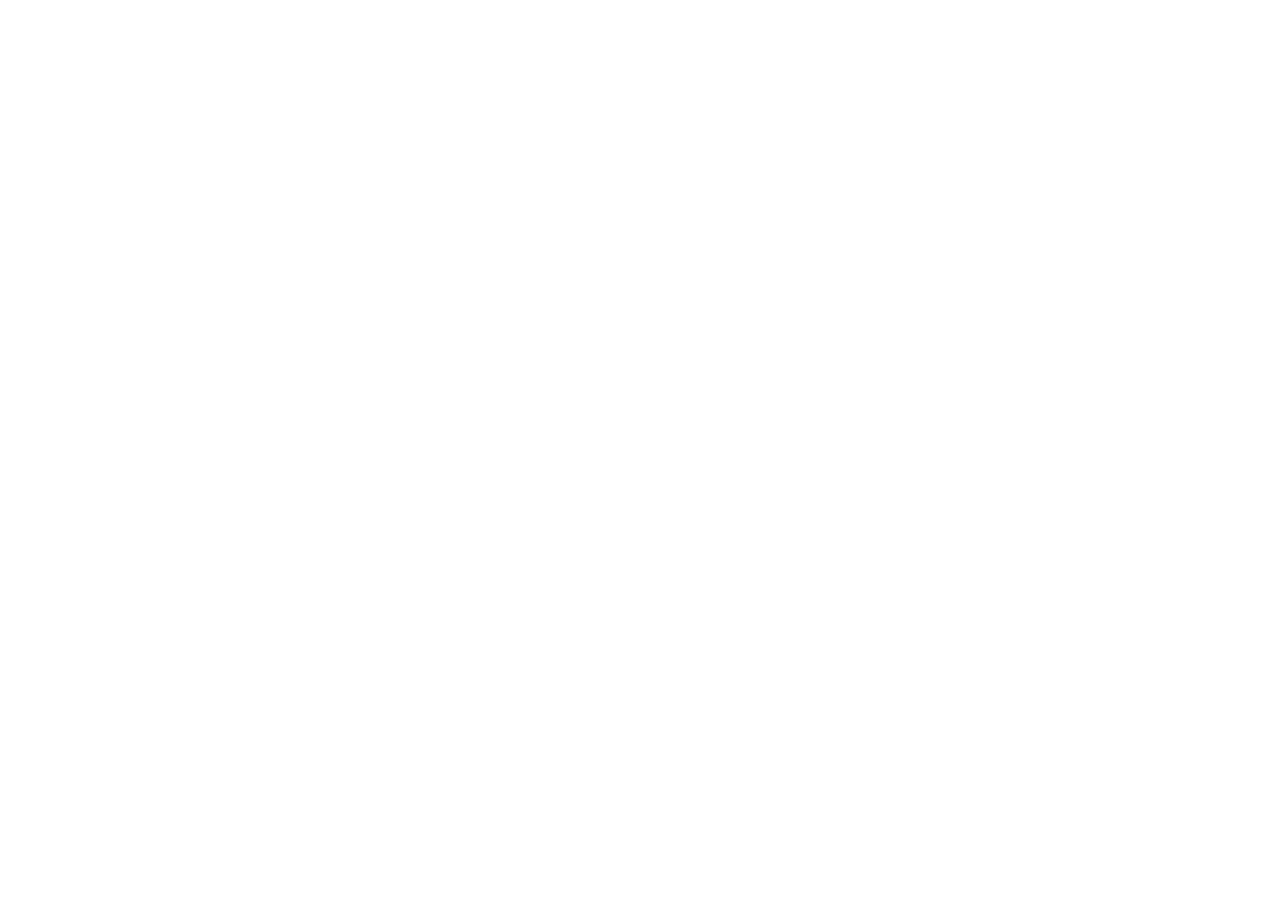
==== html/formulario.html @ 76b9cb1d "Proyecto vacio" ====
<!DOCTYPE html>
<html lang="en">
<head>
    <meta charset="UTF-8">
    <meta name="viewport" content="width=device-width, initial-scale=1.0">
    <title>Document</title>
    <link rel="stylesheet" href="css/style.css">
</head>
<body>
    <h1 class="tituloform"></h1>
    <form action=""></form>
</body>
</html>
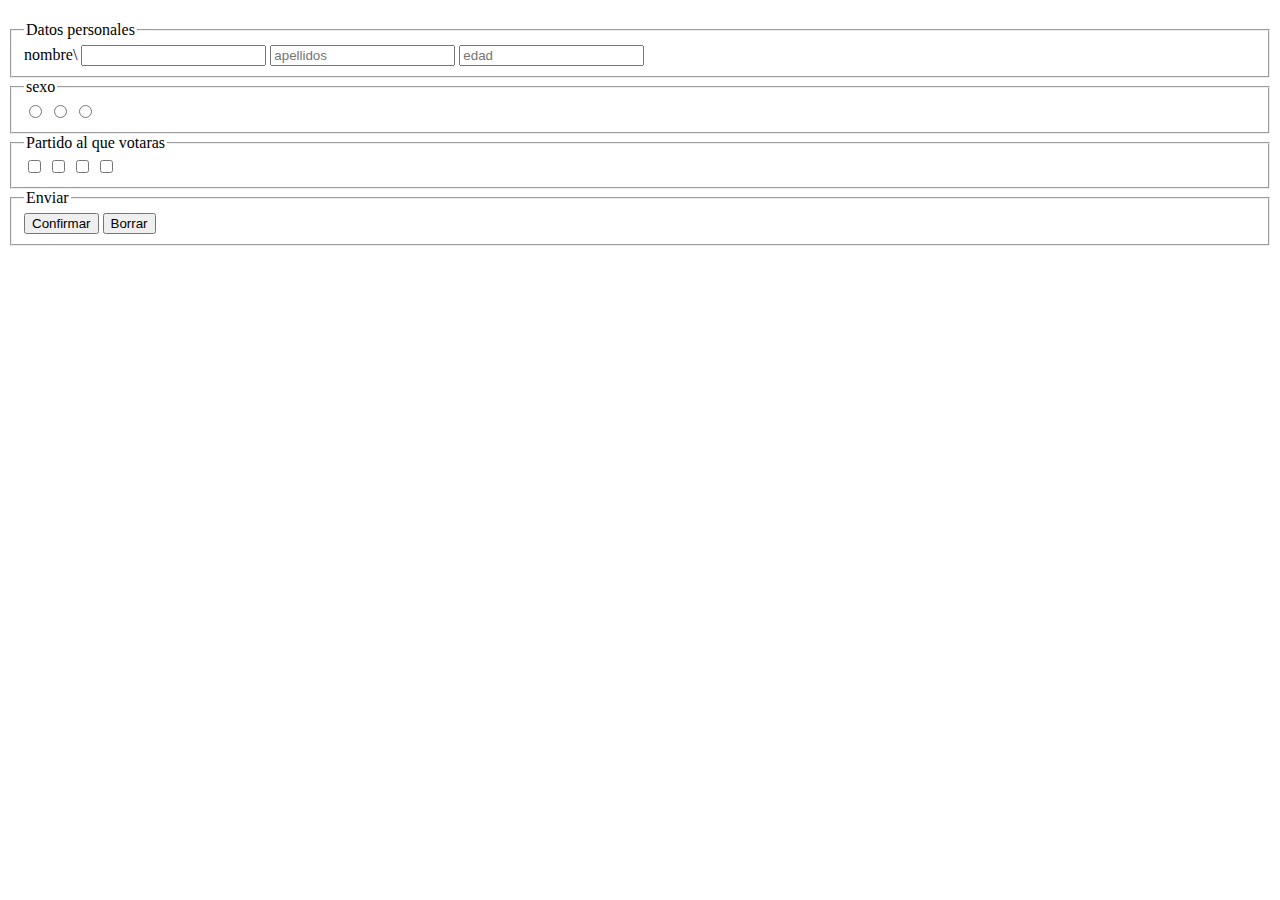
==== commit cef232d3: "Proyecto vacio" ====
--- a/html/formulario.html
+++ b/html/formulario.html
@@ -8,6 +8,35 @@
 </head>
 <body>
     <h1 class="tituloform"></h1>
-    <form action=""></form>
+    <form action="mailto"apy122@gmail.com">
+        <fieldset>
+            <Legend>Datos personales</Legend>
+            <label for="nombre">nombre</label>\
+            <input type="text" name="nombre" >
+            <label for="apellidos"></label>
+            <input type="text" name="apellidos" id="" required placeholder="apellidos">
+            <label for="edad"></label>
+            <input type="number" name="edad" required placeholder="edad">
+        </fieldset>
+        <fieldset>
+            <legend>sexo</legend>
+            <input type="radio" name="sexo" value="hombre">
+            <input type="radio" name="sexo" value="mujer">
+            <input type="radio" name="sexo" value="otro">
+        </fieldset>
+        <fieldset>
+            <legend>Partido al que votaras</legend>
+            <input type="checkbox" name="voto" value="pp">
+            <input type="checkbox" name="voto" value="psoe">
+            <input type="checkbox" name="voto" value ="podemos">
+            <input type="checkbox" name="voto" value="vox">
+        </fieldset>
+        <fieldset>
+            <legend>Enviar</legend>
+            <button type="submit" >Confirmar</button>
+            <button type="reset">Borrar</button>
+        </fieldset>
+    </form>
+
 </body>
 </html>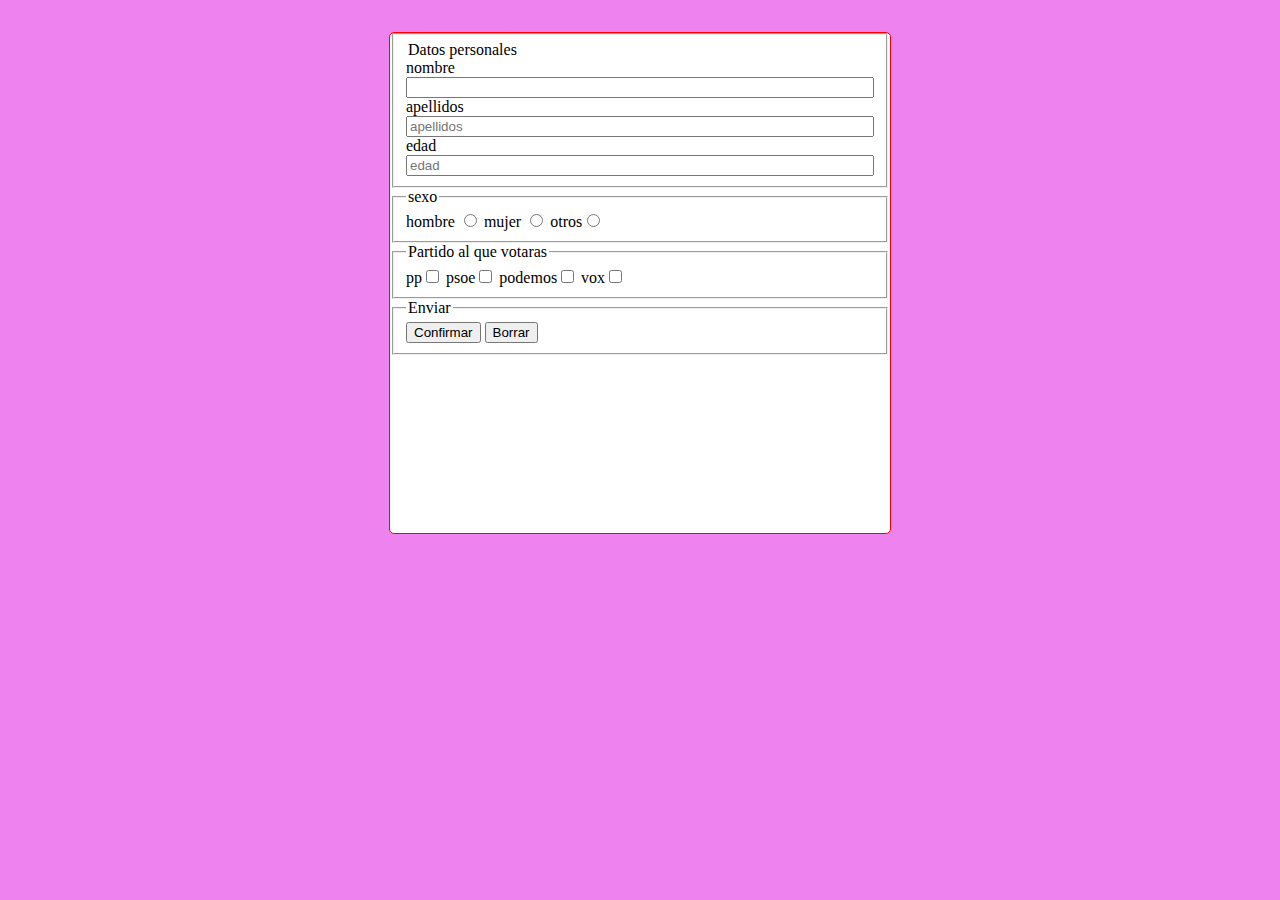
==== commit cc70103c: "Proyecto vacio" ====
--- a/html/formulario.html
+++ b/html/formulario.html
@@ -4,32 +4,34 @@
     <meta charset="UTF-8">
     <meta name="viewport" content="width=device-width, initial-scale=1.0">
     <title>Document</title>
-    <link rel="stylesheet" href="css/style.css">
+    <link rel="stylesheet" href="../css/style.css">
 </head>
 <body>
     <h1 class="tituloform"></h1>
     <form action="mailto"apy122@gmail.com">
         <fieldset>
-            <Legend>Datos personales</Legend>
-            <label for="nombre">nombre</label>\
-            <input type="text" name="nombre" >
-            <label for="apellidos"></label>
-            <input type="text" name="apellidos" id="" required placeholder="apellidos">
-            <label for="edad"></label>
-            <input type="number" name="edad" required placeholder="edad">
+            <div class="datosPersonales">
+                <Legend>Datos personales</Legend>
+                <label for="nombre">nombre</label>
+                <input type="text" name="nombre" >
+                <label for="apellidos">apellidos</label>
+                <input type="text" name="apellidos" id="" required placeholder="apellidos">
+                <label for="edad">edad</label>
+                <input type="number" name="edad" required placeholder="edad">
+            </div>
         </fieldset>
         <fieldset>
             <legend>sexo</legend>
-            <input type="radio" name="sexo" value="hombre">
-            <input type="radio" name="sexo" value="mujer">
-            <input type="radio" name="sexo" value="otro">
+           <label for="sexo">hombre</label> <input type="radio" name="sexo" value="hombre">
+           <label for="sexo">mujer</label> <input type="radio" name="sexo" value="mujer">
+           <label for="sexo">otros</label><input type="radio" name="sexo" value="otro">
         </fieldset>
         <fieldset>
             <legend>Partido al que votaras</legend>
-            <input type="checkbox" name="voto" value="pp">
-            <input type="checkbox" name="voto" value="psoe">
-            <input type="checkbox" name="voto" value ="podemos">
-            <input type="checkbox" name="voto" value="vox">
+            <label for="voto">pp</label><input type="checkbox" name="voto" value="pp">
+            <label for="voto">psoe</label><input type="checkbox" name="voto" value="psoe">
+            <label for="voto">podemos</label><input type="checkbox" name="voto" value ="podemos">
+            <label for="voto">vox</label><input type="checkbox" name="voto" value="vox">
         </fieldset>
         <fieldset>
             <legend>Enviar</legend>
--- a/css/style.css
+++ b/css/style.css
@@ -0,0 +1,85 @@
+@font-face {
+    font-family: 'rick';
+    src: url(../assets/font/get-schwifty/get_schwifty.ttf);
+}
+:root{
+    font-family: 'Times New Roman', Times, serif;
+    background-color: violet;
+}
+h1{
+    font-family: 'rick';
+    font-size: 3rem;
+    color: green;
+    text-align: center;
+    margin-top: 2rem;
+}
+ol{
+    list-style-type: upper-roman;
+}
+nav{
+    display: flex;
+    margin-top: 2rem;
+}
+.contenedorImagen{
+    width: 800px;
+    height: 400px;
+    align-self: center;
+    margin: o auto;
+    display: flex;
+    justify-content: center;
+}
+.imagen{
+    width: 100%;
+    height: 100%;
+}
+table{
+    width: 700px;
+    height: 1000px;
+    align-self: center;
+    margin: 0 auto;
+    border: 1px solid red;
+    border-radius: 5px;
+}
+td{
+    border: 2px solid black;
+    border-radius: 5px grey;
+    padding: 10px;
+}
+.fila1{
+    background-color: red;
+}
+.fila2{
+    background-color: green;
+}
+.fila3{
+    background-color: blue;
+}
+.fila4{
+    background-color: yellow;
+}
+footer{
+    border: 2px solid black;
+}
+.tituloform{
+    font-family: 'rick';
+    font-size: 2rem;
+    text-align: center;
+    margin-top: 2rem;
+}
+form{
+    background-color: white;
+    width: 500px;
+    height: 500px;
+    align-self: center;
+    margin: 0 auto;
+    border: 1px solid red;
+    border-radius: 5px;
+    border: 1px solid red;
+    border-radius: 5px;
+}
+.datosPersonales{
+    display: flex;
+    flex-direction: column;
+    margin: 0 auto;
+    align-self: center;
+}